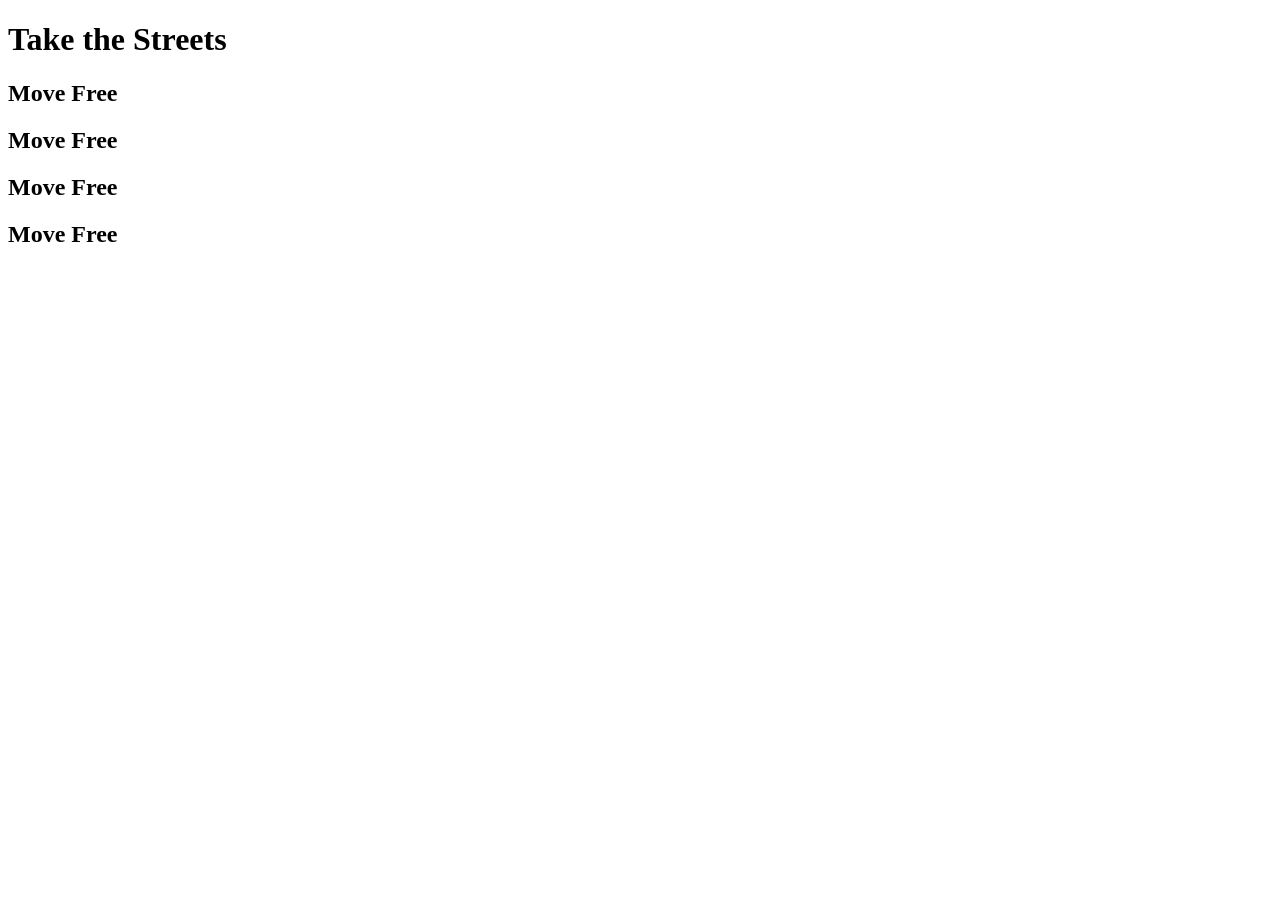
==== src/index.html @ 8b113287 "added content to index.html, added files to images, runed npm install" ====
<!-- #region head -->
<!doctype html>
<html lang="en">
  <head>
    <meta charset="UTF-8" />
    <meta
      name="viewport"
      content="width=device-width, initial-scale=1.0"
    />
    <title>MyBike</title>
    <link rel="icon" href="\src\image\Vector.png">
    <link
      rel="stylesheet"
      href="src/styles/main.scss"
    />
    <script
      src="src/scripts/main.js"
      defer
    ></script>
  </head>
  <!-- #endregion -->
  <body>
    <header class="headder">
      <div class="headder__top"></div>
      <h1>Take the Streets</h1>
    </header>

    <aside>

    </aside>

    <main>
      <section>
        <h2>Move Free</h2>
      </section>

      <section>
        <h2>Move Free</h2>
      </section>

      <section>
        <h2>Move Free</h2>
      </section>

      <section>
        <h2>Move Free</h2>
      </section>

      <footer>

      </footer>

    </main>
  </body>
</html>
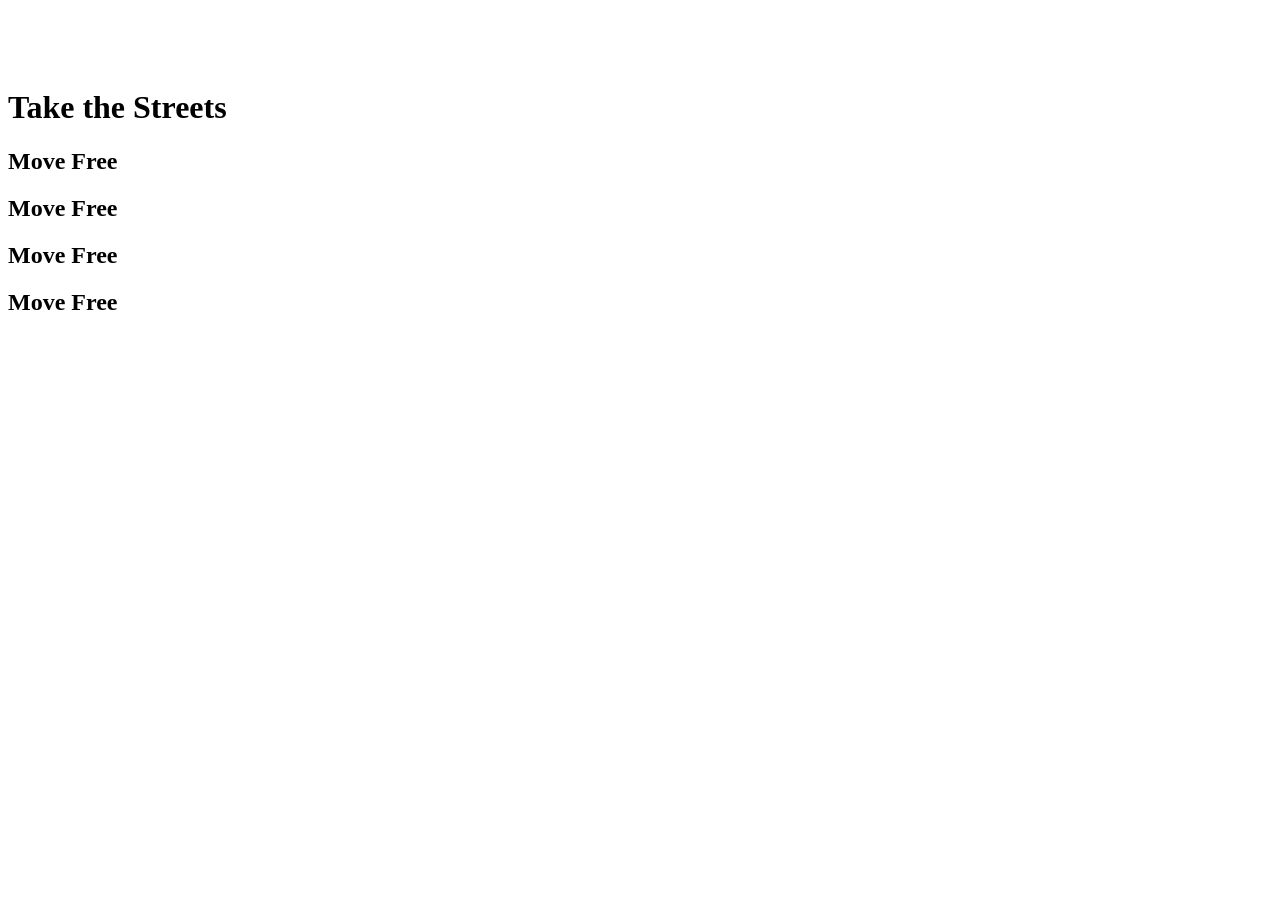
==== commit 7bb45651: "work in progress" ====
--- a/src/index.html
+++ b/src/index.html
@@ -8,7 +8,7 @@
       content="width=device-width, initial-scale=1.0"
     />
     <title>MyBike</title>
-    <link rel="icon" href="\src\image\Vector.png">
+    <link rel="icon" href="\src\icons\Vector.png">
     <link
       rel="stylesheet"
       href="src/styles/main.scss"
@@ -21,28 +21,38 @@
   <!-- #endregion -->
   <body>
     <header class="headder">
-      <div class="headder__top"></div>
-      <h1>Take the Streets</h1>
+      <div class="headder__top">
+        <a href="#">
+          <img src="\src\images\MyBiKE.png" alt="myBike logo">
+        </a>
+
+        <a href="#" class="icon icon--phone"></a>
+        <a href="#" class="icon icon--menu"></a>
+
+      </div>
+
+      <div class="headder__bottom">
+        <h1 class="headder__title">Take the Streets</h1>
+      </div>
+
     </header>
 
-    <aside>
+    <aside class="menu"></aside>
 
-    </aside>
-
-    <main>
-      <section>
+    <main class="main">
+      <section class="about-us">
         <h2>Move Free</h2>
       </section>
 
-      <section>
+      <section class="compare-bikes">
         <h2>Move Free</h2>
       </section>
 
-      <section>
+      <section class="details">
         <h2>Move Free</h2>
       </section>
 
-      <section>
+      <section class="contacts">
         <h2>Move Free</h2>
       </section>
 
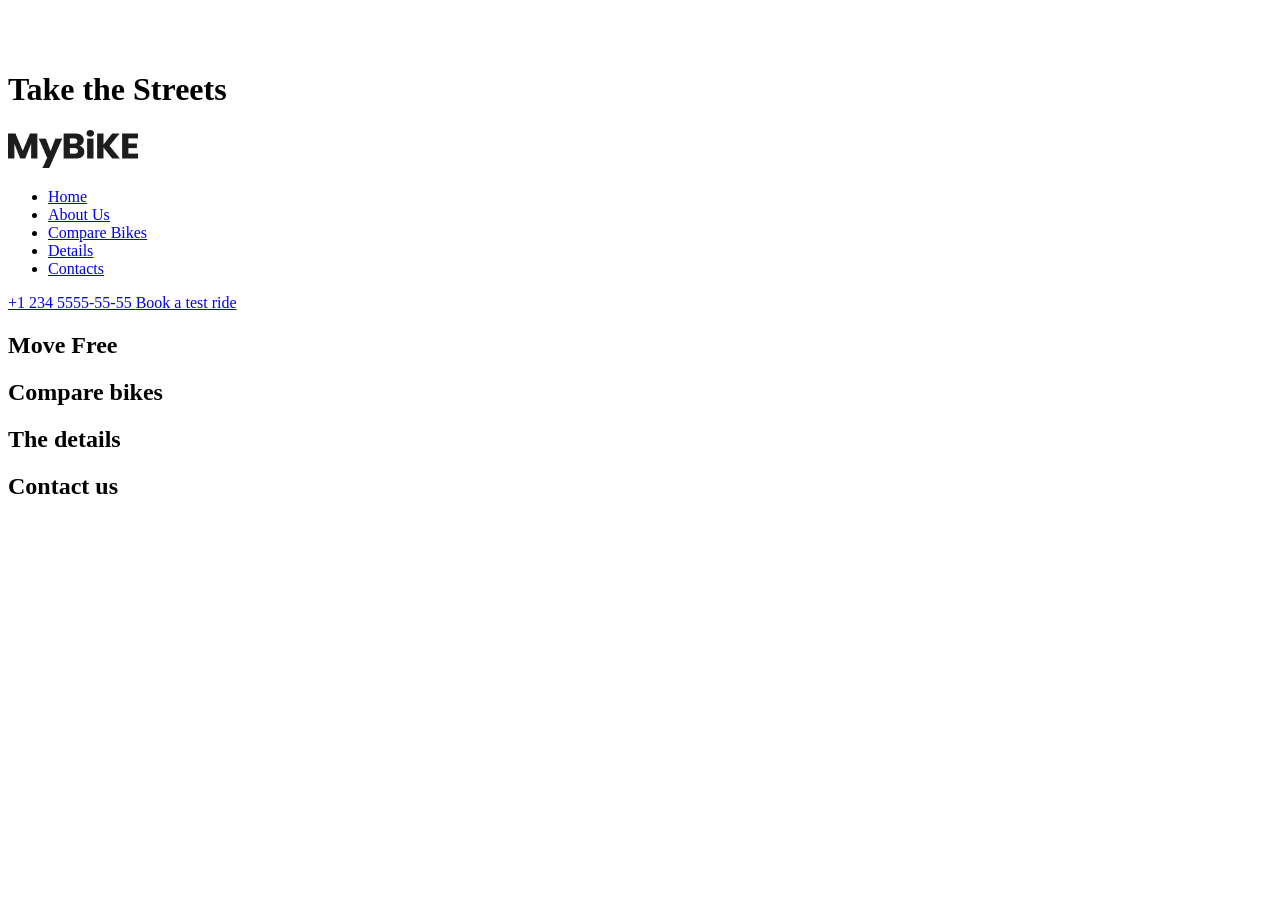
==== commit 5d3b5de8: "chore: setup scss processing" ====
--- a/src/index.html
+++ b/src/index.html
@@ -1,6 +1,9 @@
 <!-- #region head -->
 <!doctype html>
-<html lang="en">
+<html
+  class="page"
+  lang="en"
+>
   <head>
     <meta charset="UTF-8" />
     <meta
@@ -8,58 +11,163 @@
       content="width=device-width, initial-scale=1.0"
     />
     <title>MyBike</title>
-    <link rel="icon" href="\src\icons\Vector.png">
+    <link
+      rel="icon"
+      href="icons/Vector.png"
+    />
     <link
       rel="stylesheet"
-      href="src/styles/main.scss"
+      href="styles/style.scss"
     />
     <script
-      src="src/scripts/main.js"
+      src="scripts/main.js"
       defer
     ></script>
   </head>
   <!-- #endregion -->
-  <body>
-    <header class="headder">
-      <div class="headder__top">
+  <body class="page__body">
+    <header class="header">
+      <div class="top-bar">
         <a href="#">
-          <img src="\src\images\MyBiKE.png" alt="myBike logo">
+          <img
+            src="images/logo-white.png"
+            alt="myBike logo"
+          />
         </a>
 
-        <a href="#" class="icon icon--phone"></a>
-        <a href="#" class="icon icon--menu"></a>
-
+        <div class="top-bar__icons">
+          <a
+            href="#"
+            class="icon icon--phone"
+          ></a>
+          <a
+            href="#menu"
+            class="icon icon--menu"
+          ></a>
+        </div>
       </div>
 
-      <div class="headder__bottom">
-        <h1 class="headder__title">Take the Streets</h1>
+      <div class="header__bottom">
+        <h1 class="header__title">Take the Streets</h1>
+      </div>
+    </header>
+
+    <aside
+      class="menu page__menu"
+      id="menu"
+    >
+      <div class="menu__top-bar">
+        <div class="top-bar menu__top-bar">
+          <a
+            href="#"
+            class="top-bar__logo"
+          >
+            <img
+              src="images/logo-dark.png"
+              alt="myBike logo"
+            />
+          </a>
+
+          <a
+            href="#"
+            class="icon icon--close"
+          ></a>
+        </div>
       </div>
 
-    </header>
+      <div class="menu__content">
+        <nav class="nav menu__nav">
+          <ul class="nav__list">
+            <li class="nav__item">
+              <a
+                class="nav__link"
+                href="#"
+              >
+                Home
+              </a>
+            </li>
+            <li class="nav__item">
+              <a
+                class="nav__link"
+                href="#about-us"
+              >
+                About Us
+              </a>
+            </li>
+            <li class="nav__item">
+              <a
+                class="nav__link"
+                href="#compare-bikes"
+              >
+                Compare Bikes
+              </a>
+            </li>
+            <li class="nav__item">
+              <a
+                class="nav__link"
+                href="#details"
+              >
+                Details
+              </a>
+            </li>
+            <li class="nav__item">
+              <a
+                class="nav__link"
+                href="#contacts"
+              >
+                Contacts
+              </a>
+            </li>
+          </ul>
+        </nav>
 
-    <aside class="menu"></aside>
+        <nav class="nav__list-bottom">
+          <a
+            href="tel:+1 234 5555-55-5"
+            class="menu__phone-number"
+          >
+            +1 234 5555-55-55
+          </a>
+          <a
+            href="tel:+1 234 5555-55-5"
+            class="menu__book-a-test-ride"
+          >
+            Book a test ride
+          </a>
+        </nav>
+      </div>
+    </aside>
 
     <main class="main">
-      <section class="about-us">
+      <section
+        class="about-us"
+        id="about-us"
+      >
         <h2>Move Free</h2>
       </section>
 
-      <section class="compare-bikes">
-        <h2>Move Free</h2>
+      <section
+        class="compare-bikes"
+        id="compare-bikes"
+      >
+        <h2>Compare bikes</h2>
       </section>
 
-      <section class="details">
-        <h2>Move Free</h2>
+      <section
+        class="details"
+        id="details"
+      >
+        <h2>The details</h2>
       </section>
 
-      <section class="contacts">
-        <h2>Move Free</h2>
+      <section
+        class="contacts"
+        id="contacts"
+      >
+        <h2>Contact us</h2>
       </section>
+    </main>
 
-      <footer>
-
-      </footer>
-
-    </main>
+    <footer class="footer"></footer>
   </body>
 </html>
